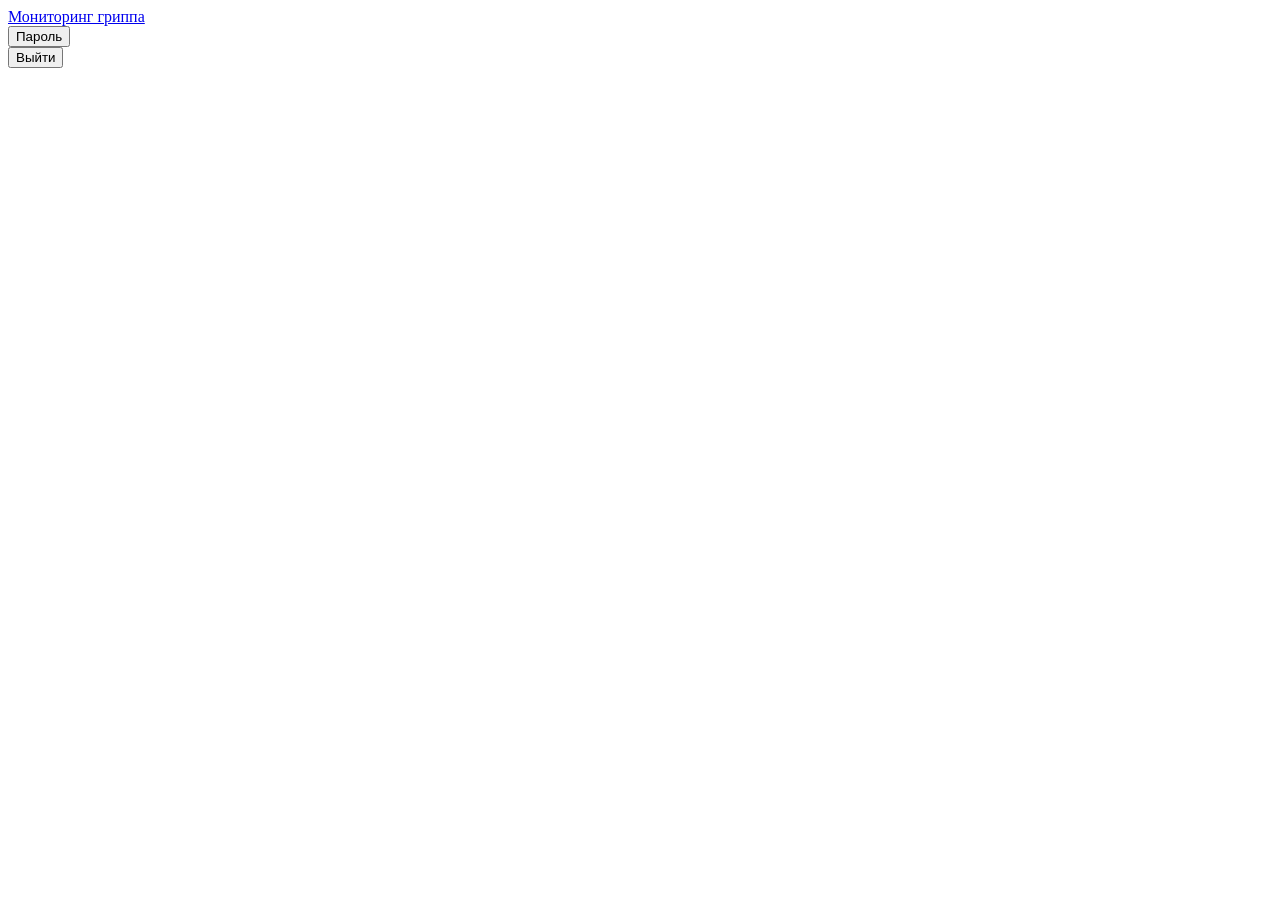
==== app/static/index.html @ d506570d "Flu monitoring: bot, web dashboard, forecasts, exports, tests Co-Authored-By: Claude Sonnet 5.5 <nor" ====
<!doctype html>
<html lang="ru"><head><meta charset="utf-8"><meta name="viewport" content="width=device-width,initial-scale=1"><title>Мониторинг гриппа</title>
<link rel="stylesheet" href="/static/style.css"></head>
<body><header class="top"><a class="brand" href="#/dashboard">Мониторинг гриппа</a><nav id="tabs"></nav>
<div class="who"><span id="who"></span><button class="btn sm" id="pwbtn">Пароль</button><form method="post" action="/logout"><button class="btn sm">Выйти</button></form></div></header>
<main id="view"></main><div id="modal"></div><div id="toast" role="status"></div>
<script src="/static/charts.js"></script><script src="/static/app.js"></script></body></html>
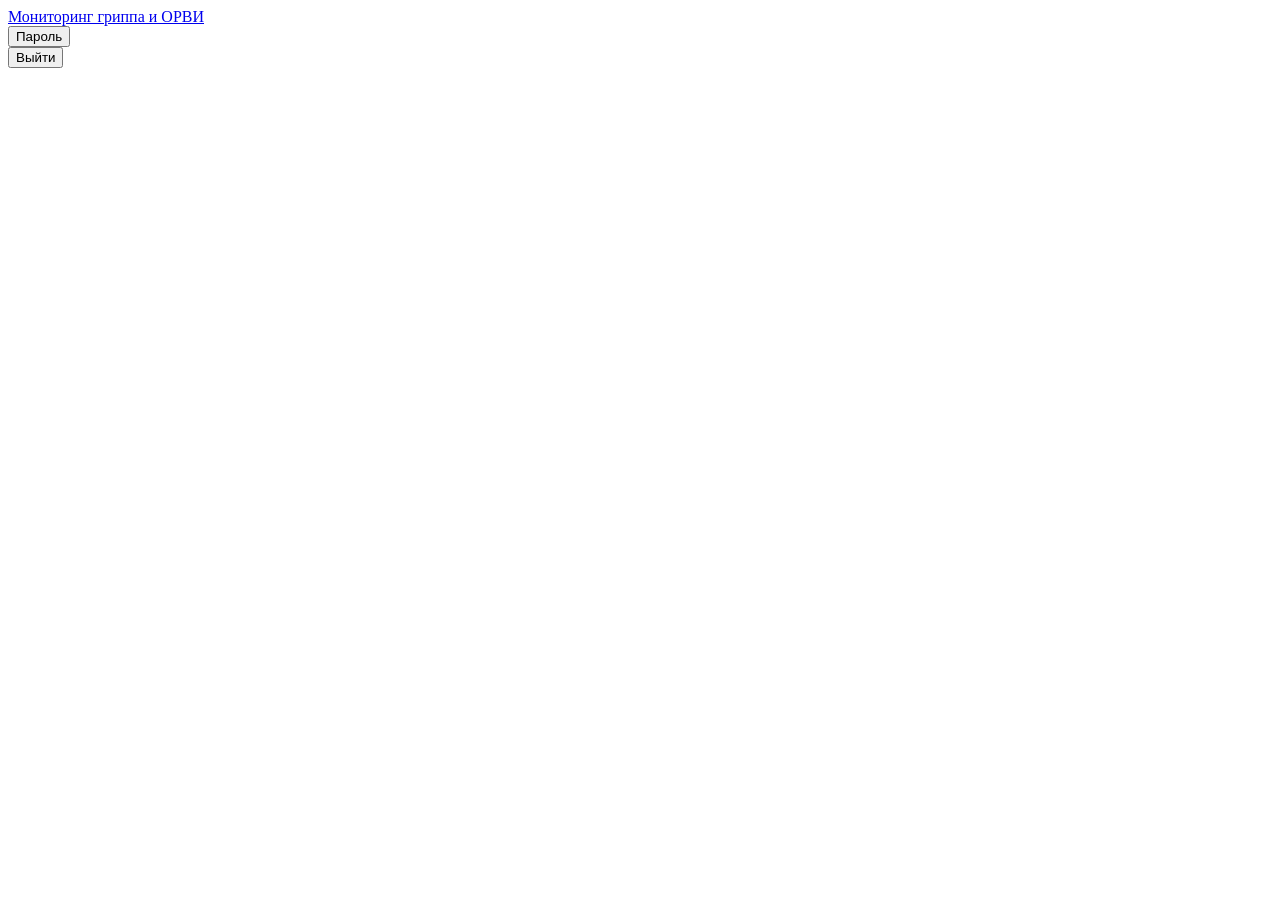
==== commit 35688605: "Wording «gripp va ORVI»; the last bot question: an optional confidential message for the Ministry (o" ====
--- a/app/static/index.html
+++ b/app/static/index.html
@@ -1,7 +1,7 @@
 <!doctype html>
-<html lang="ru"><head><meta charset="utf-8"><meta name="viewport" content="width=device-width,initial-scale=1"><title>Мониторинг гриппа</title>
+<html lang="ru"><head><meta charset="utf-8"><meta name="viewport" content="width=device-width,initial-scale=1"><title>Мониторинг гриппа и ОРВИ</title>
 <link rel="stylesheet" href="/static/style.css"></head>
-<body><header class="top"><a class="brand" href="#/dashboard">Мониторинг гриппа</a><nav id="tabs"></nav>
+<body><header class="top"><a class="brand" href="#/dashboard">Мониторинг гриппа и ОРВИ</a><nav id="tabs"></nav>
 <div class="who"><span id="who"></span><button class="btn sm" id="pwbtn">Пароль</button><form method="post" action="/logout"><button class="btn sm">Выйти</button></form></div></header>
 <main id="view"></main><div id="modal"></div><div id="toast" role="status"></div>
-<script src="/static/charts.js"></script><script src="/static/app.js"></script></body></html>
+<script src="/static/charts.js"></script><script src="/static/viz.js"></script><script src="/static/uzmap.js"></script><script src="/static/map.js"></script><script src="/static/app.js"></script></body></html>
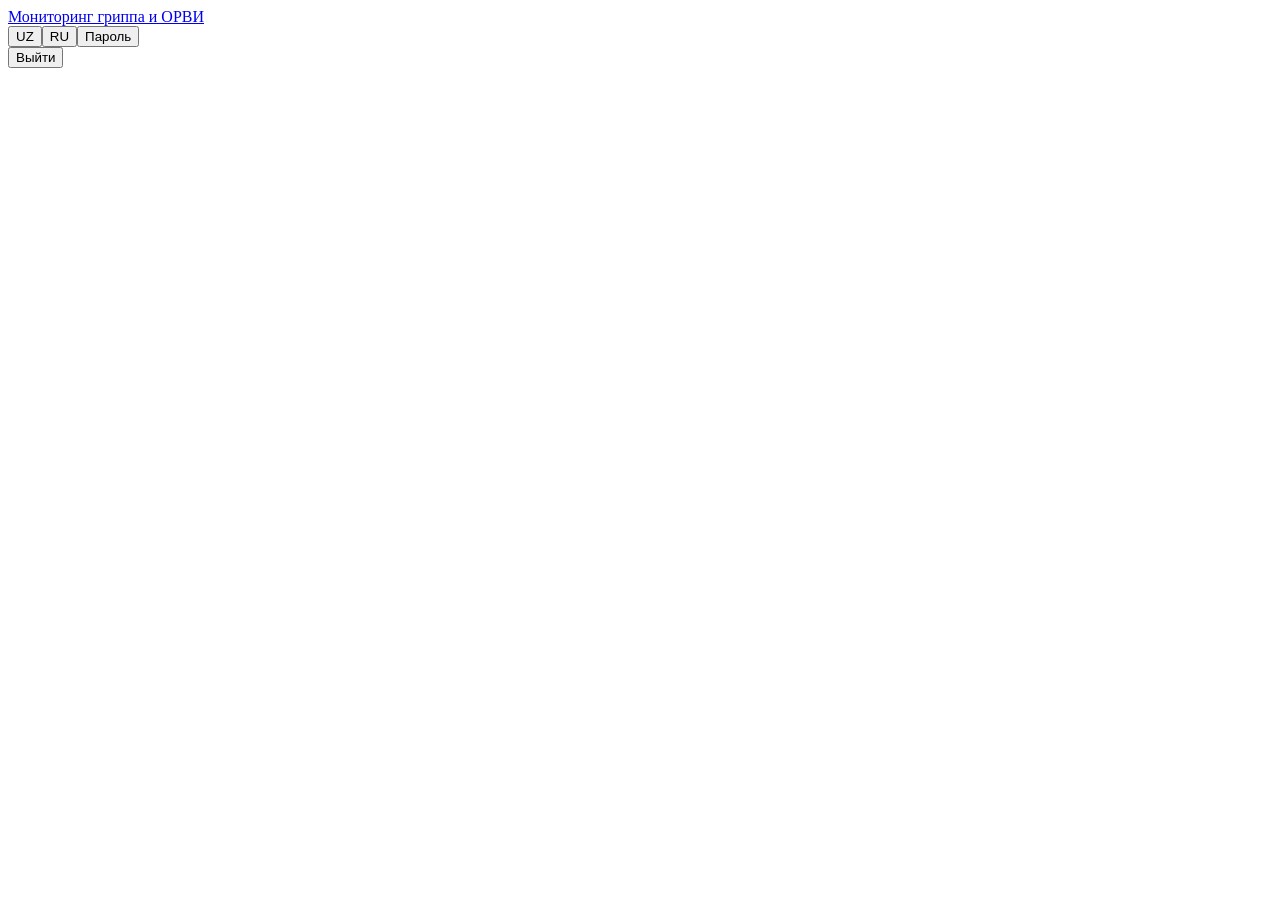
==== commit 8ee84867: "i18n: Uzbek (Latin) by default; t()/ts() with the Russian text as the key, language switch, dictiona" ====
--- a/app/static/index.html
+++ b/app/static/index.html
@@ -1,7 +1,8 @@
 <!doctype html>
-<html lang="ru"><head><meta charset="utf-8"><meta name="viewport" content="width=device-width,initial-scale=1"><title>Мониторинг гриппа и ОРВИ</title>
+<html lang="uz"><head><meta charset="utf-8"><meta name="viewport" content="width=device-width,initial-scale=1"><title>Мониторинг гриппа и ОРВИ</title>
 <link rel="stylesheet" href="/static/style.css"></head>
-<body><header class="top"><a class="brand" href="#/dashboard">Мониторинг гриппа и ОРВИ</a><nav id="tabs"></nav>
-<div class="who"><span id="who"></span><button class="btn sm" id="pwbtn">Пароль</button><form method="post" action="/logout"><button class="btn sm">Выйти</button></form></div></header>
+<body><header class="top"><a class="brand" href="#/dashboard" data-i18n>Мониторинг гриппа и ОРВИ</a><nav id="tabs"></nav>
+<div class="who"><span id="who"></span><span class="seg" id="lang"><button data-l="uz">UZ</button><button data-l="ru">RU</button></span><button class="btn sm" id="pwbtn" data-i18n>Пароль</button><form method="post" action="/logout"><button class="btn sm" data-i18n>Выйти</button></form></div></header>
+<nav id="subtabs" class="subtabs" hidden></nav>
 <main id="view"></main><div id="modal"></div><div id="toast" role="status"></div>
-<script src="/static/charts.js"></script><script src="/static/viz.js"></script><script src="/static/uzmap.js"></script><script src="/static/map.js"></script><script src="/static/app.js"></script></body></html>
+<script src="/static/i18n.js"></script><script src="/static/i18n/uz-core.js"></script><script src="/static/i18n/uz-a.js"></script><script src="/static/i18n/uz-b.js"></script><script src="/static/i18n/uz-c.js"></script><script src="/static/i18n/uz-d.js"></script><script src="/static/i18n/uz-server.js"></script><script src="/static/charts.js"></script><script src="/static/viz.js"></script><script src="/static/uzmap.js"></script><script src="/static/map.js"></script><script src="/static/app.js"></script></body></html>
